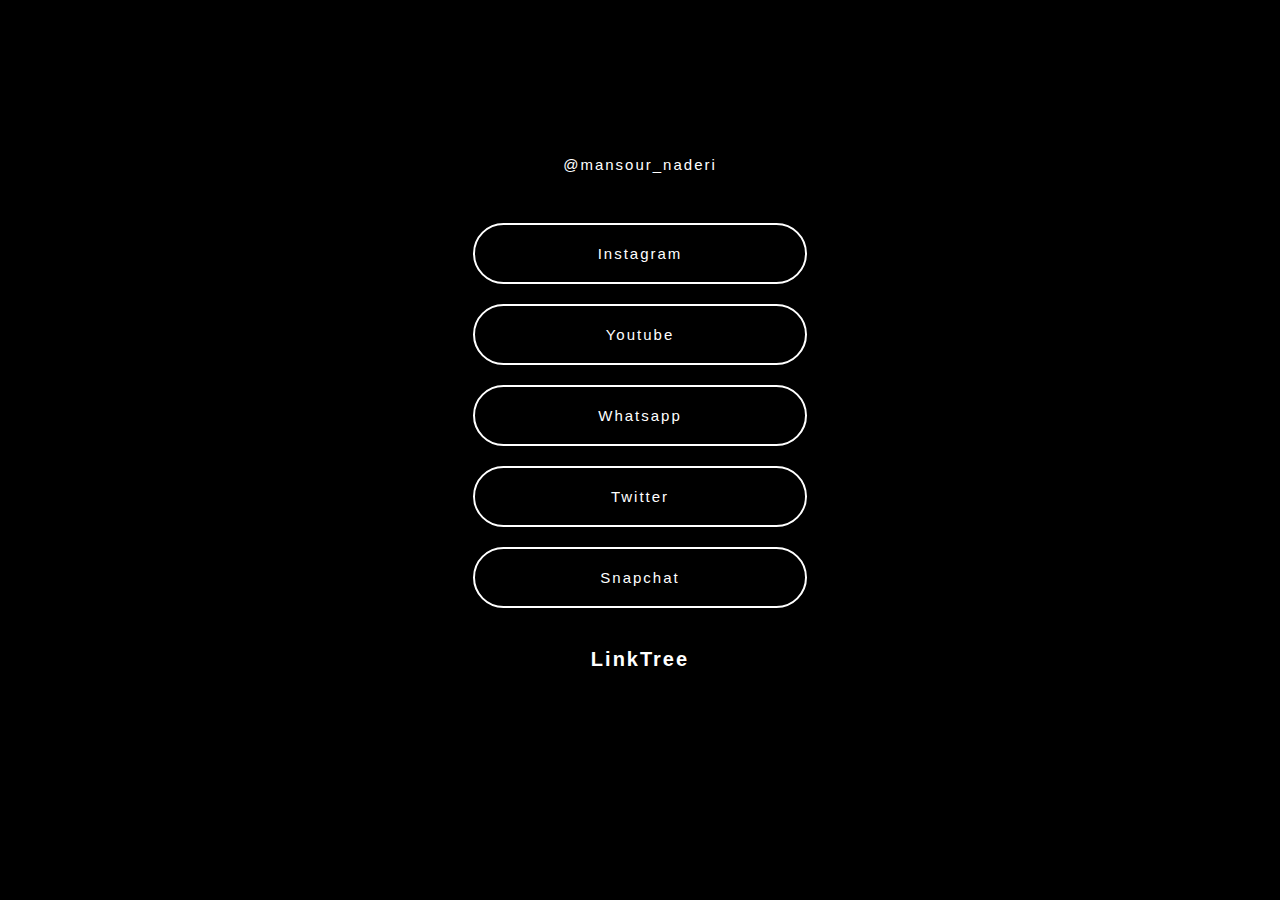
==== linktree/index.html @ 6275c6ca "updated" ====
<html>
<head>
    <meta charset="UTF-8">
    <meta name="viewport"
          content="width=device-width, user-scalable=no, initial-scale=1.0, maximum-scale=1.0, minimum-scale=1.0">
    <meta http-equiv="X-UA-Compatible" content="ie=edge">
    <title>Linktree</title>
    <link rel="stylesheet" href="style.css">
</head>
<body>
    <img src="https://yt3.ggpht.com/yti/ANoDKi7JoImCBf6jf1sxoPvGuoOI74-gHFExVL3b4yuR2g=s88-c-k-c0x00ffffff-no-rj-mo" alt="" class="profile-picture"/>
    <div class="profile-name">@mansour_naderi</div>
    <a href="#" class="links">Instagram</a>
    <a href="#" class="links">Youtube</a>
    <a href="#" class="links">Whatsapp</a>
    <a href="#" class="links">Twitter</a>
    <a href="#" class="links">Snapchat</a>

    <div class="bottom-text">LinkTree</div>
</body>
</html>
---- linktree/style.css ----
body {
    background: black;
    color: #fff;
    font-family: 'Open Sans', sans-serif;
    font-size: 15px;
    letter-spacing: 2px;
}

img {
    border-radius: 50%;
  }

.profile-picture {
    display: block;
    margin-left: auto;
    margin-right: auto;
    margin-top: 10%;
    height: auto;
    max-width: 100px;
  }

.profile-name {
      text-align: center;
      padding: 30px;
  }

.links {
      text-align: center;
      margin-top: 20px;
      padding: 20px;
      border: 1px solid white;
      border-width: 2px;
      width: 290px;
      display: block;
      margin-left: auto;
      margin-right: auto;
      border-radius: 40px;
  }

a {
    text-decoration: none;
    color: white;
    transition: color 1s;
}

.bottom-text {
    text-align: center;
    margin-top: 40px;
    font-size: 20px;
    font-weight: bold;
}

a:hover {
    color: #000;
    background: #fff;
}
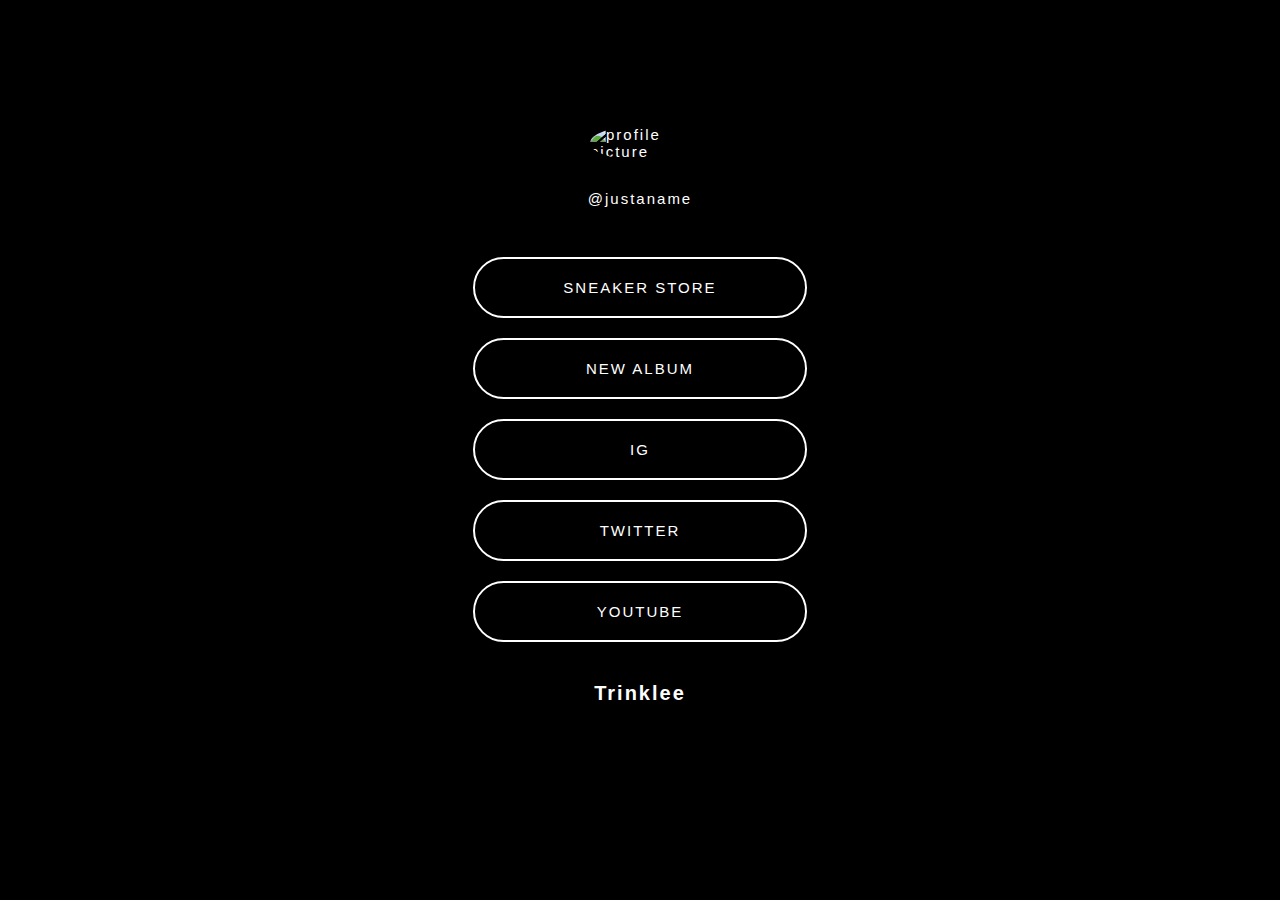
==== commit 33db7c9a: "Update index.html" ====
--- a/linktree/index.html
+++ b/linktree/index.html
@@ -1,21 +1,27 @@
-<html>
+
+<html lang="en">
 <head>
     <meta charset="UTF-8">
-    <meta name="viewport"
-          content="width=device-width, user-scalable=no, initial-scale=1.0, maximum-scale=1.0, minimum-scale=1.0">
-    <meta http-equiv="X-UA-Compatible" content="ie=edge">
-    <title>Linktree</title>
+    <meta name="viewport" content="width=device-width, initial-scale=1.0">
     <link rel="stylesheet" href="style.css">
+    <title>TrinkLee</title>
 </head>
 <body>
-    <img src="https://yt3.ggpht.com/yti/ANoDKi7JoImCBf6jf1sxoPvGuoOI74-gHFExVL3b4yuR2g=s88-c-k-c0x00ffffff-no-rj-mo" alt="" class="profile-picture"/>
-    <div class="profile-name">@mansour_naderi</div>
-    <a href="#" class="links">Instagram</a>
-    <a href="#" class="links">Youtube</a>
-    <a href="#" class="links">Whatsapp</a>
-    <a href="#" class="links">Twitter</a>
-    <a href="#" class="links">Snapchat</a>
 
-    <div class="bottom-text">LinkTree</div>
+    <!-- Profile picture-->
+    <img src="https://yt3.ggpht.com/yti/ANoDKi7JoImCBf6jf1sxoPvGuoOI74-gHFExVL3b4yuR2g=s88-c-k-c0x00ffffff-no-rj-mo" alt="profile picture" class="profile-picture">
+
+    <!-- Profile name-->
+    <div class="profile-name">@justaname</div>
+
+    <!-- Links-->
+        <a href="#" class="links">SNEAKER STORE</a>
+        <a href="#" class="links">NEW ALBUM</a>
+        <a href="#" class="links">IG</a>
+        <a href="#" class="links">TWITTER</a>
+        <a href="#" class="links">YOUTUBE</a>
+
+    <div class="bottom-text">Trinklee</div>
+
 </body>
-</html>+</html>
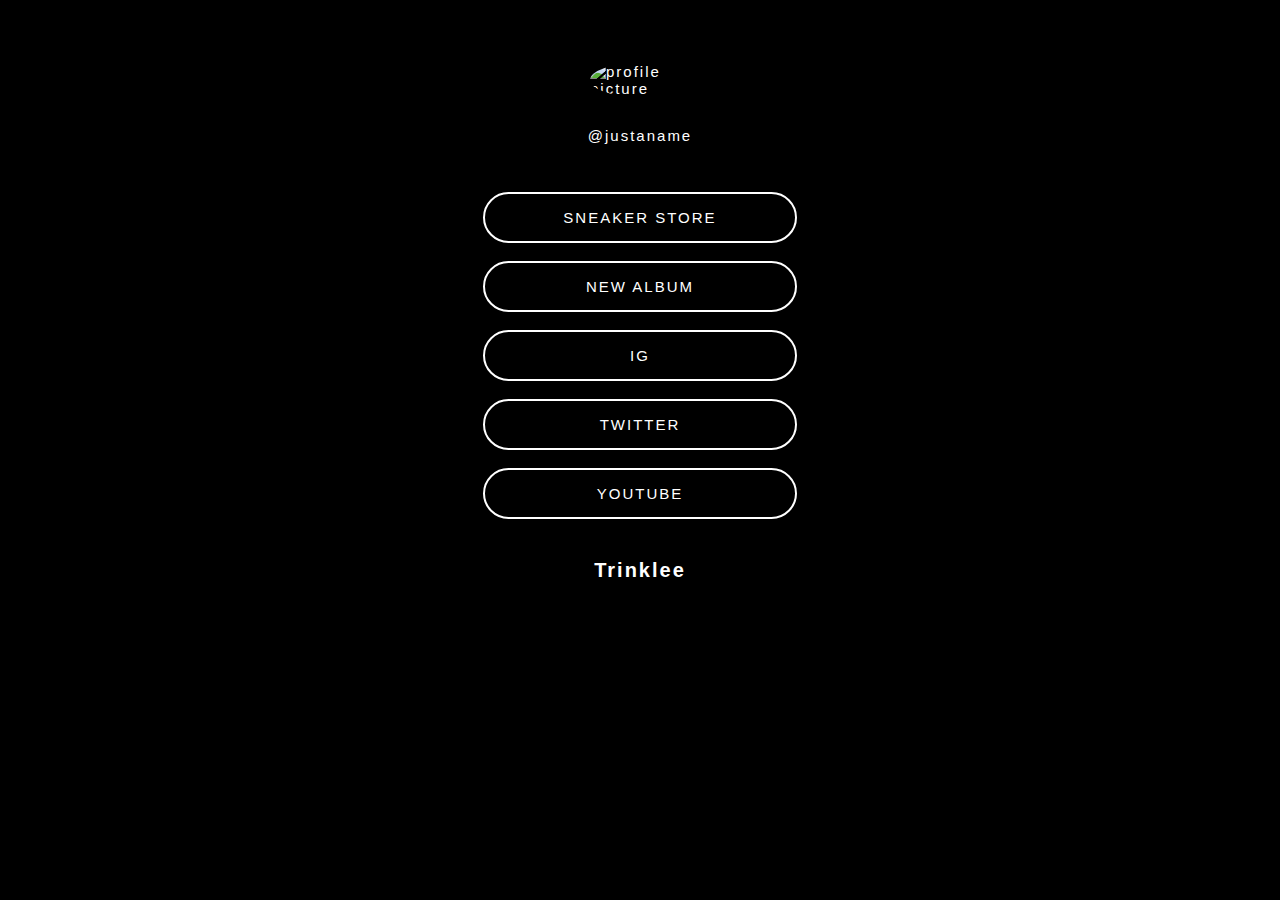
==== commit b63c7fc8: "Update index.html" ====
--- a/linktree/index.html
+++ b/linktree/index.html
@@ -13,6 +13,7 @@
 
     <!-- Profile name-->
     <div class="profile-name">@justaname</div>
+    <div class="loader"></div>
 
     <!-- Links-->
         <a href="#" class="links">SNEAKER STORE</a>
--- a/linktree/style.css
+++ b/linktree/style.css
@@ -1,6 +1,6 @@
-
 body {
     background: black;
+    background-image: url('https://free4kwallpapers.com/uploads/originals/2015/07/26/poly-lakeside.jpg');
     color: #fff;
     font-family: 'Open Sans', sans-serif;
     font-size: 15px;
@@ -15,7 +15,7 @@
     display: block;
     margin-left: auto;
     margin-right: auto;
-    margin-top: 10%;
+    margin-top: 5%;
     height: auto;
     max-width: 100px;
   }
@@ -27,11 +27,11 @@
 
 .links {
       text-align: center;
-      margin-top: 20px;
-      padding: 20px;
+      margin-top: 18px;
+      padding: 15px;
       border: 1px solid white;
       border-width: 2px;
-      width: 290px;
+      width: 280px;
       display: block;
       margin-left: auto;
       margin-right: auto;
@@ -54,4 +54,17 @@
 a:hover {
     color: #000;
     background: #fff;
-}+.loader {
+  border: 16px solid #f3f3f3; /* Light grey */
+  border-top: 16px solid #3498db; /* Blue */
+  border-radius: 50%;
+  width: 120px;
+  height: 120px;
+  animation: spin 2s linear infinite;
+}
+
+@keyframes spin {
+  0% { transform: rotate(0deg); }
+  100% { transform: rotate(360deg); }
+}
+}
